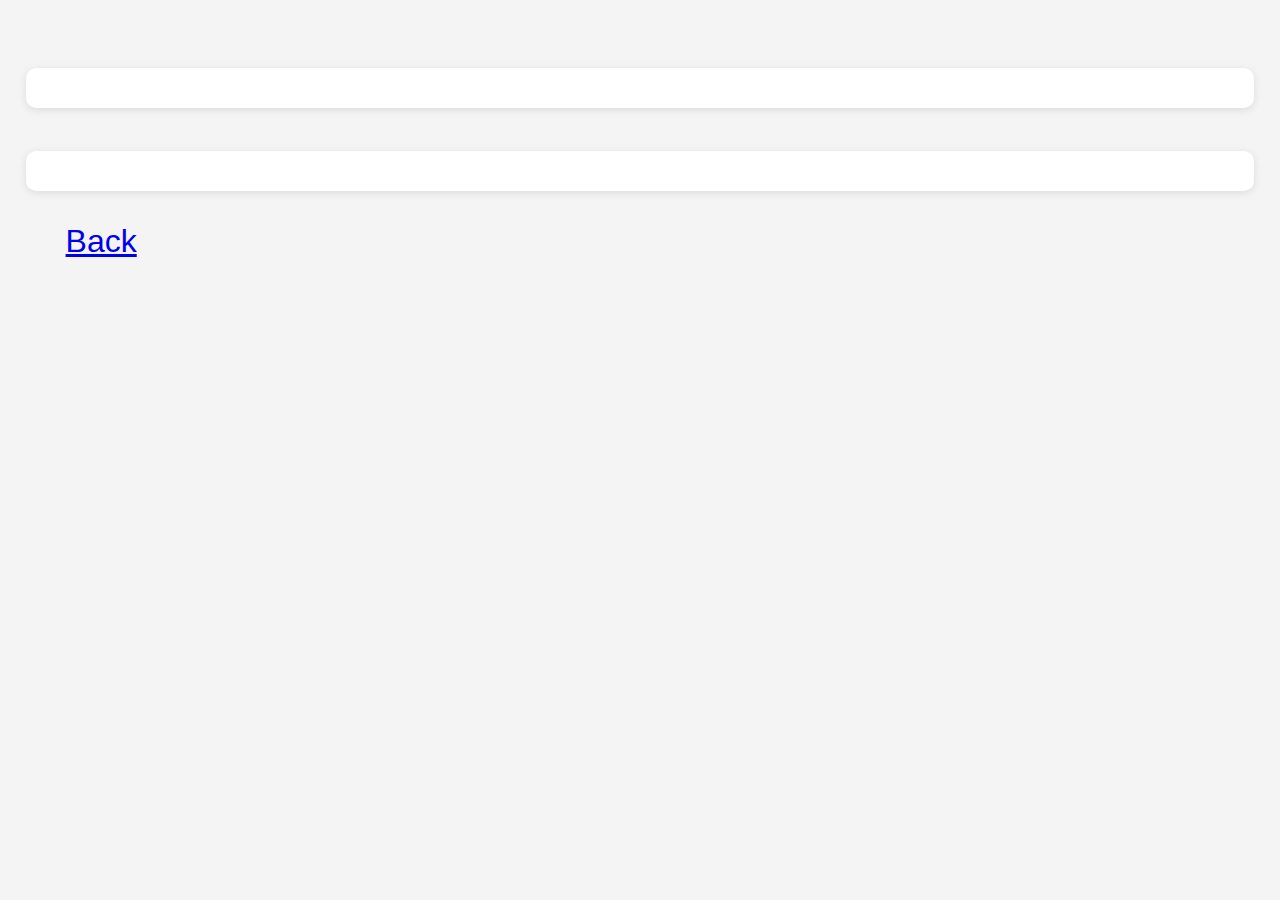
==== character.html @ 42a27c4f "-" ====
<!DOCTYPE html>
<html lang="en">
<head>
    <meta charset="UTF-8">
    <meta name="viewport" content="width=device-width, initial-scale=1.0">
    <link rel="stylesheet" href="style.css">
    <title>Character Detail</title>
</head>
<body>
    <h1 id="character-name" class="character-card p"></h1>
    <p id="character-info" class="character-card h3"></p>
    <ul><a href="/index.html">Back</a></ul>

    <script src="/js/main.js"></script>
</body>
</html>
---- style.css ----
body {
    font-family: Arial, sans-serif;
    background-color: #f4f4f4;
    margin: 0;
    padding: 2vmax;
    font-size: 2em;
  }
  
  header {
    text-align: center;
    padding: 20px;
    background-color: #333;
    color: white;
  }
  
  #character-details {
    text-align: left;
    margin: 20px auto;
    padding: 20px;
    max-width: 80vw;
    background: white;
    border-radius: 10px;
    box-shadow: 0 2px 8px rgba(0, 0, 0, 0.1);
  }
  
  #character-details img {
    width: 100%;
    height: auto;
    border-radius: 10px;
    margin-bottom: 20px;
  }
  
  #character-container {
    display: grid;
    grid-template-columns: repeat(2, 1fr);
    gap: 20px;
    padding: 10px;
  }
  
  .character-card {
    background-color: white;
    padding: 20px;
    border-radius: 10px;
    box-shadow: 0 2px 8px rgba(0, 0, 0, 0.1);
    text-align: center;
  }
  
  .character-card img {
    width: 100%;
    height: auto;
    border-radius: 10px;
  }
  
  .character-card h3 {
    margin: 10px 0;
  }
  
  .character-card p {
    margin: 5px 0;
    color: #555;
  }
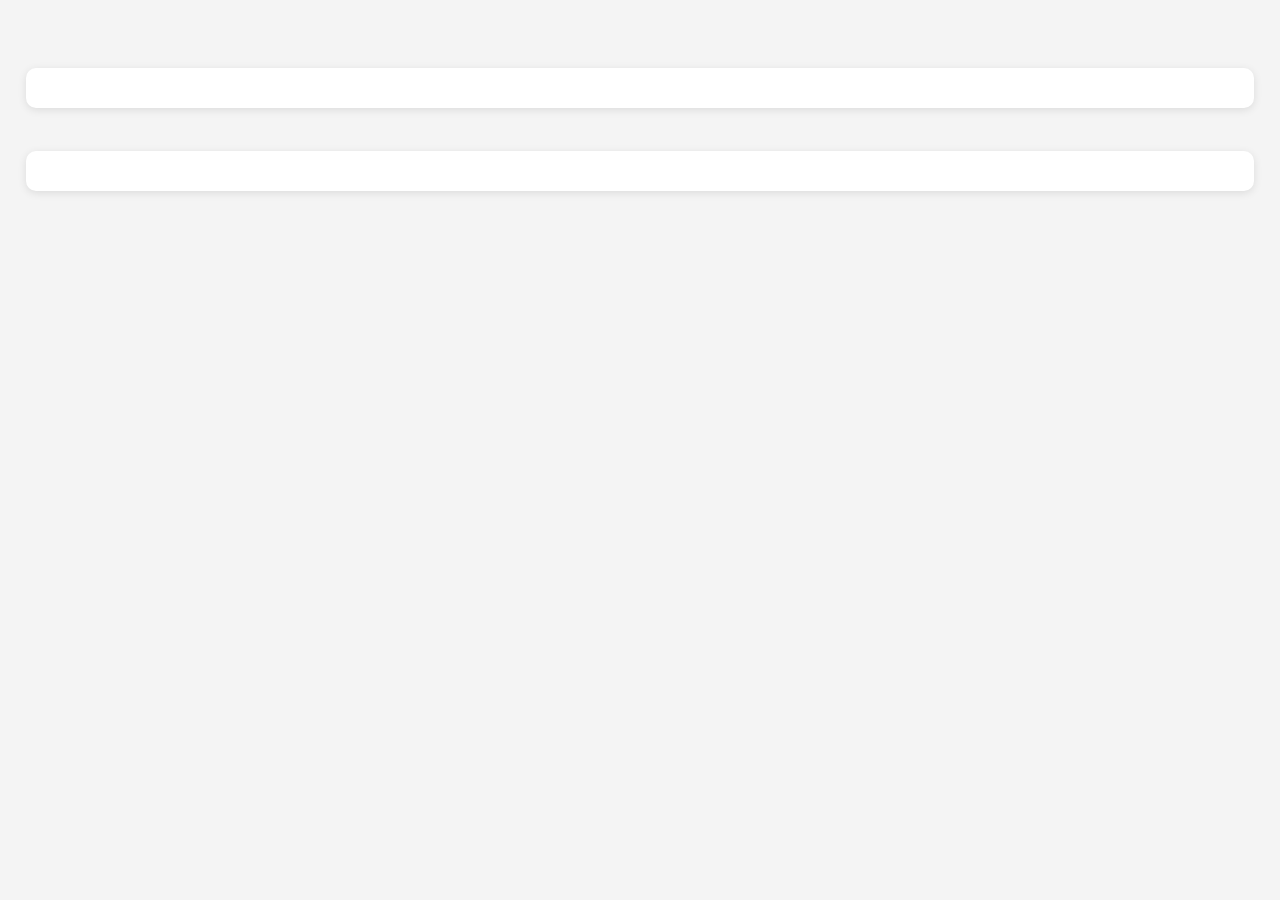
==== commit 131fbbb7: "-" ====
--- a/character.html
+++ b/character.html
@@ -9,7 +9,6 @@
 <body>
     <h1 id="character-name" class="character-card p"></h1>
     <p id="character-info" class="character-card h3"></p>
-    <ul><a href="/index.html">Back</a></ul>
 
     <script src="/js/main.js"></script>
 </body>
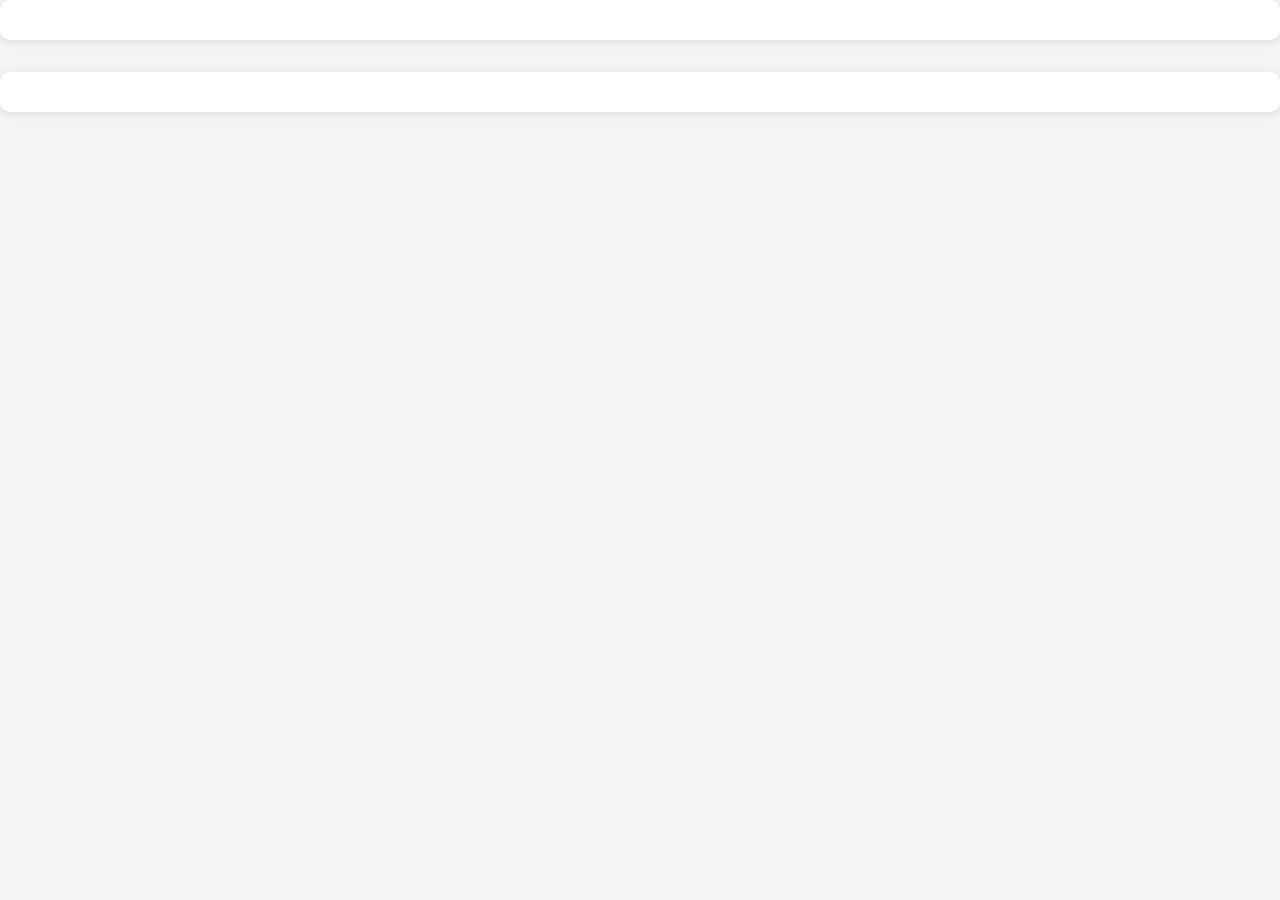
==== commit fca981a9: "-" ====
--- a/character.html
+++ b/character.html
@@ -7,7 +7,7 @@
     <title>Character Detail</title>
 </head>
 <body>
-    <h1 id="character-name" class="character-card p"></h1>
+    <header id="character-name" class="character-card p"></header>
     <p id="character-info" class="character-card h3"></p>
 
     <script src="/js/main.js"></script>
--- a/style.css
+++ b/style.css
@@ -2,7 +2,6 @@
     font-family: Arial, sans-serif;
     background-color: #f4f4f4;
     margin: 0;
-    padding: 2vmax;
     font-size: 2em;
   }
   
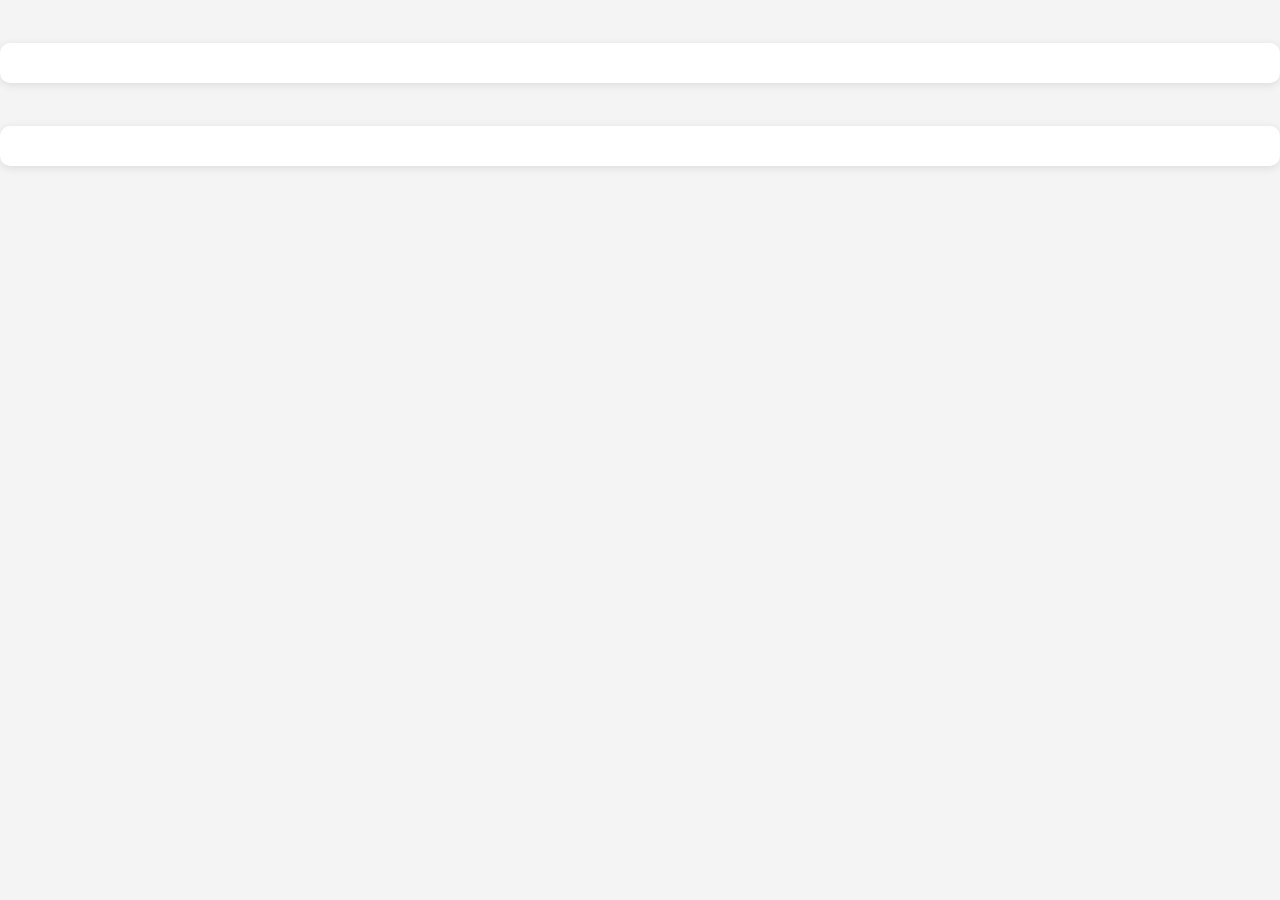
==== commit 55ff37b2: "-" ====
--- a/character.html
+++ b/character.html
@@ -7,7 +7,7 @@
     <title>Character Detail</title>
 </head>
 <body>
-    <header id="character-name" class="character-card p"></header>
+    <h1 id="character-name" class="character-card p"></h1>
     <p id="character-info" class="character-card h3"></p>
 
     <script src="/js/main.js"></script>
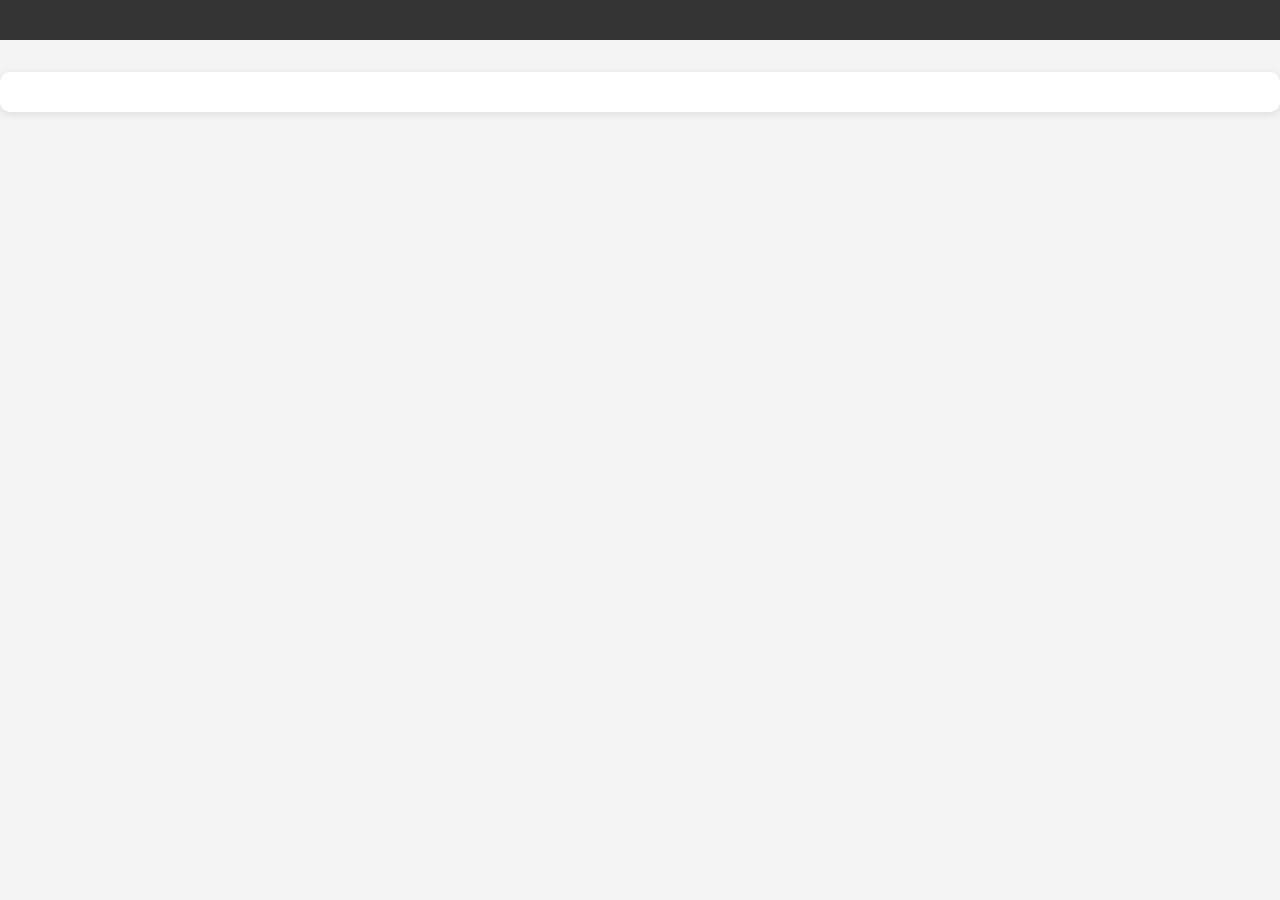
==== commit cac125fd: "-" ====
--- a/character.html
+++ b/character.html
@@ -7,7 +7,7 @@
     <title>Character Detail</title>
 </head>
 <body>
-    <h1 id="character-name" class="character-card p"></h1>
+    <header id="character-name"></header>
     <p id="character-info" class="character-card h3"></p>
 
     <script src="/js/main.js"></script>
